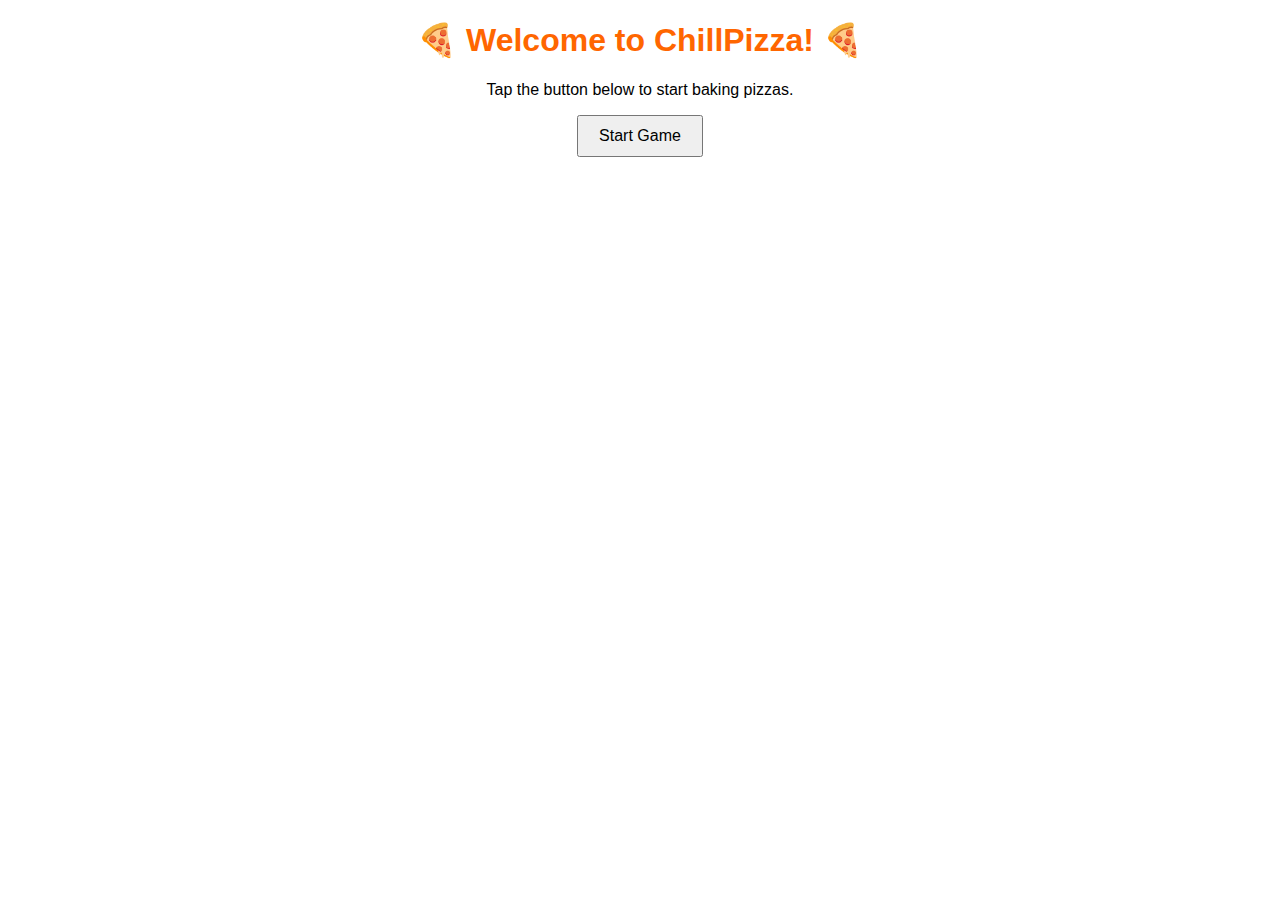
==== docs/index.html @ 114ca845 "Rename indes.html to index.html" ====
<!DOCTYPE html>
<html lang="en">
<head>
    <meta charset="UTF-8">
    <meta name="viewport" content="width=device-width, initial-scale=1.0">
    <title>ChillPizza Game</title>
    <script src="https://telegram.org/js/telegram-web-app.js"></script>
    <style>
        body { text-align: center; font-family: Arial, sans-serif; }
        h1 { color: #ff6600; }
        button { padding: 10px 20px; font-size: 16px; cursor: pointer; }
    </style>
</head>
<body>
    <h1>🍕 Welcome to ChillPizza! 🍕</h1>
    <p>Tap the button below to start baking pizzas.</p>
    <button onclick="startGame()">Start Game</button>
    <script>
        function startGame() {
            Telegram.WebApp.showAlert("Game Started! 🍕 Keep Baking!");
        }
    </script>
</body>
</html>
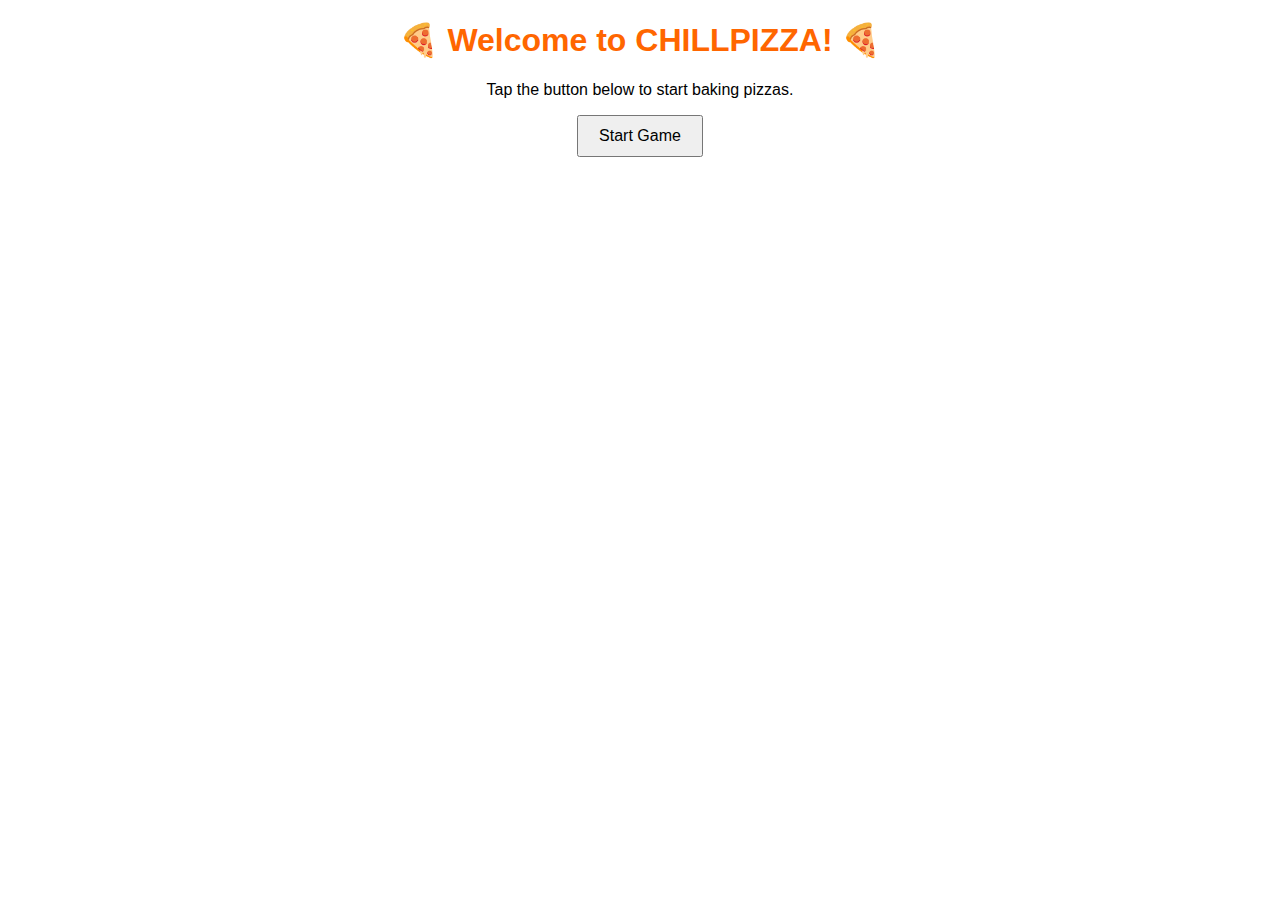
==== commit 8cadf8ca: "Update index.html" ====
--- a/docs/index.html
+++ b/docs/index.html
@@ -12,7 +12,7 @@
     </style>
 </head>
 <body>
-    <h1>🍕 Welcome to ChillPizza! 🍕</h1>
+    <h1>🍕 Welcome to CHILLPIZZA! 🍕</h1>
     <p>Tap the button below to start baking pizzas.</p>
     <button onclick="startGame()">Start Game</button>
     <script>
